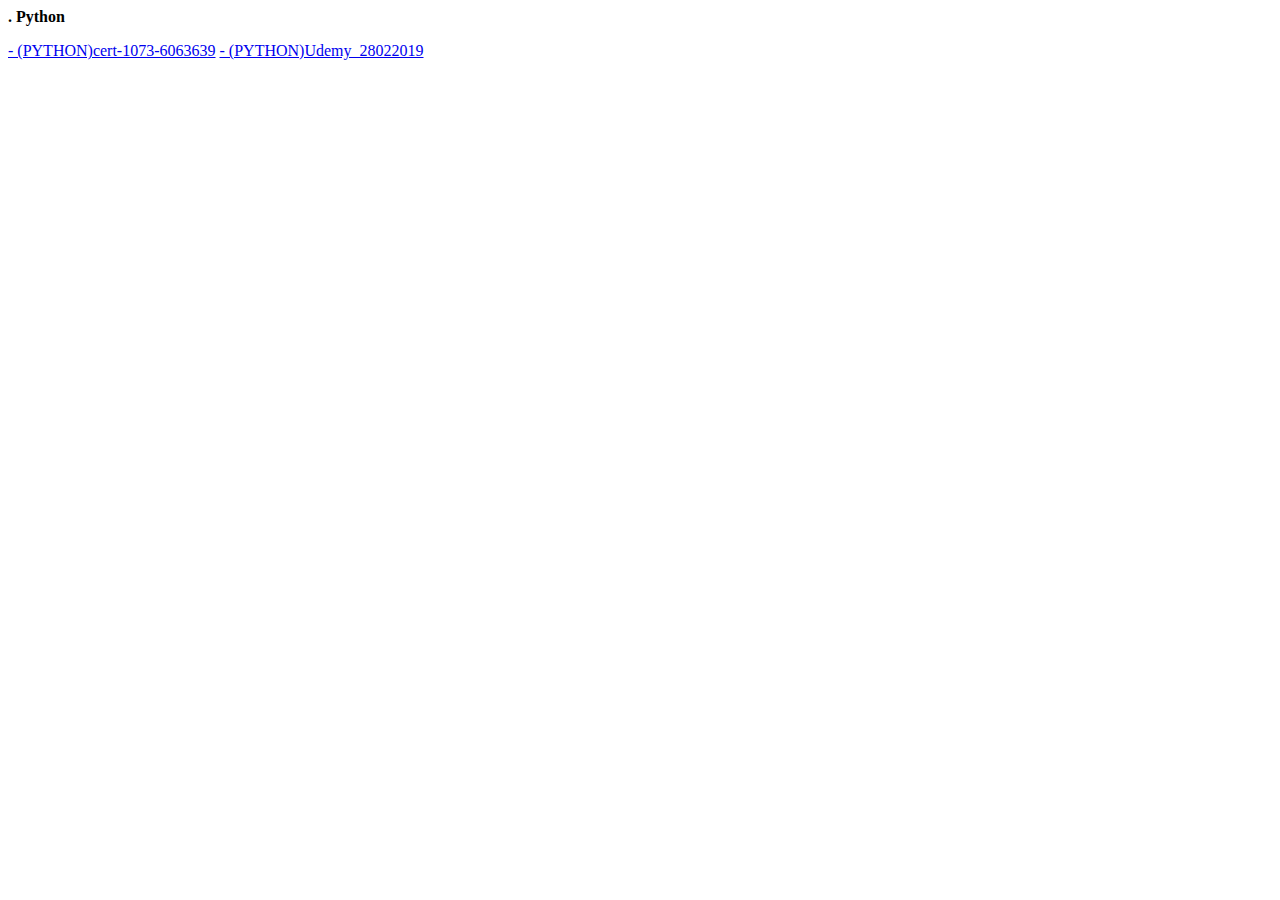
==== certs/certs.htm @ cd46f4d2 "Add files via upload" ====
<html>
<body>

<p><strong> . Python</strong><p>
<a href="certs/(PYTHON)cert-1073-6063639"> - (PYTHON)cert-1073-6063639</a>
<a href="certs/(PYTHON)Udemy_28022019"> - (PYTHON)Udemy_28022019</a>

</body>
</html>
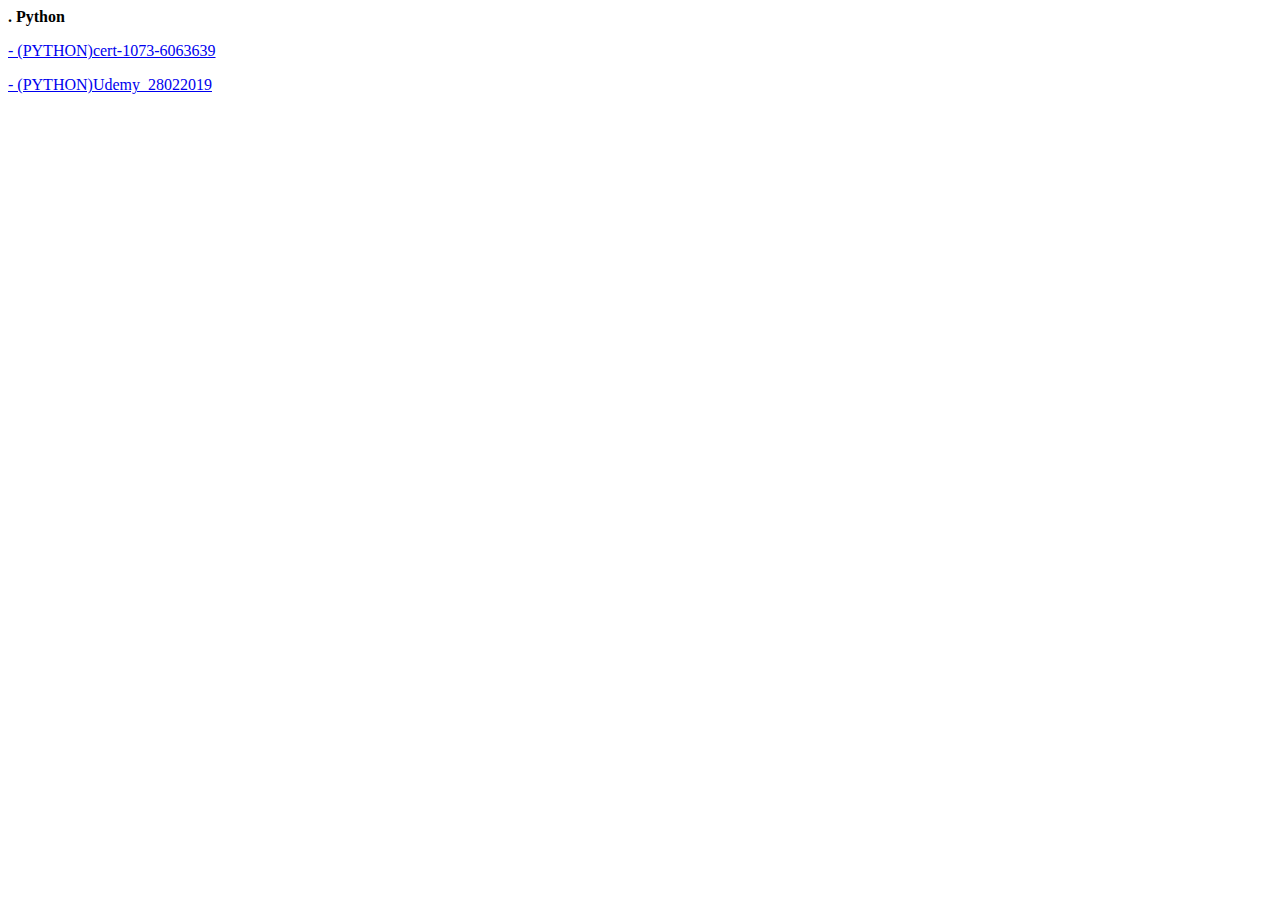
==== commit bbc5d94d: "Update certs.htm" ====
--- a/certs/certs.htm
+++ b/certs/certs.htm
@@ -2,8 +2,7 @@
 <body>
 
 <p><strong> . Python</strong><p>
-<a href="certs/(PYTHON)cert-1073-6063639"> - (PYTHON)cert-1073-6063639</a>
-<a href="certs/(PYTHON)Udemy_28022019"> - (PYTHON)Udemy_28022019</a>
-
+<p><a href="(PYTHON)cert-1073-6063639"> - (PYTHON)cert-1073-6063639</a><p>
+<a href="(PYTHON)Udemy_28022019"> - (PYTHON)Udemy_28022019</a>
 </body>
-</html>+</html>
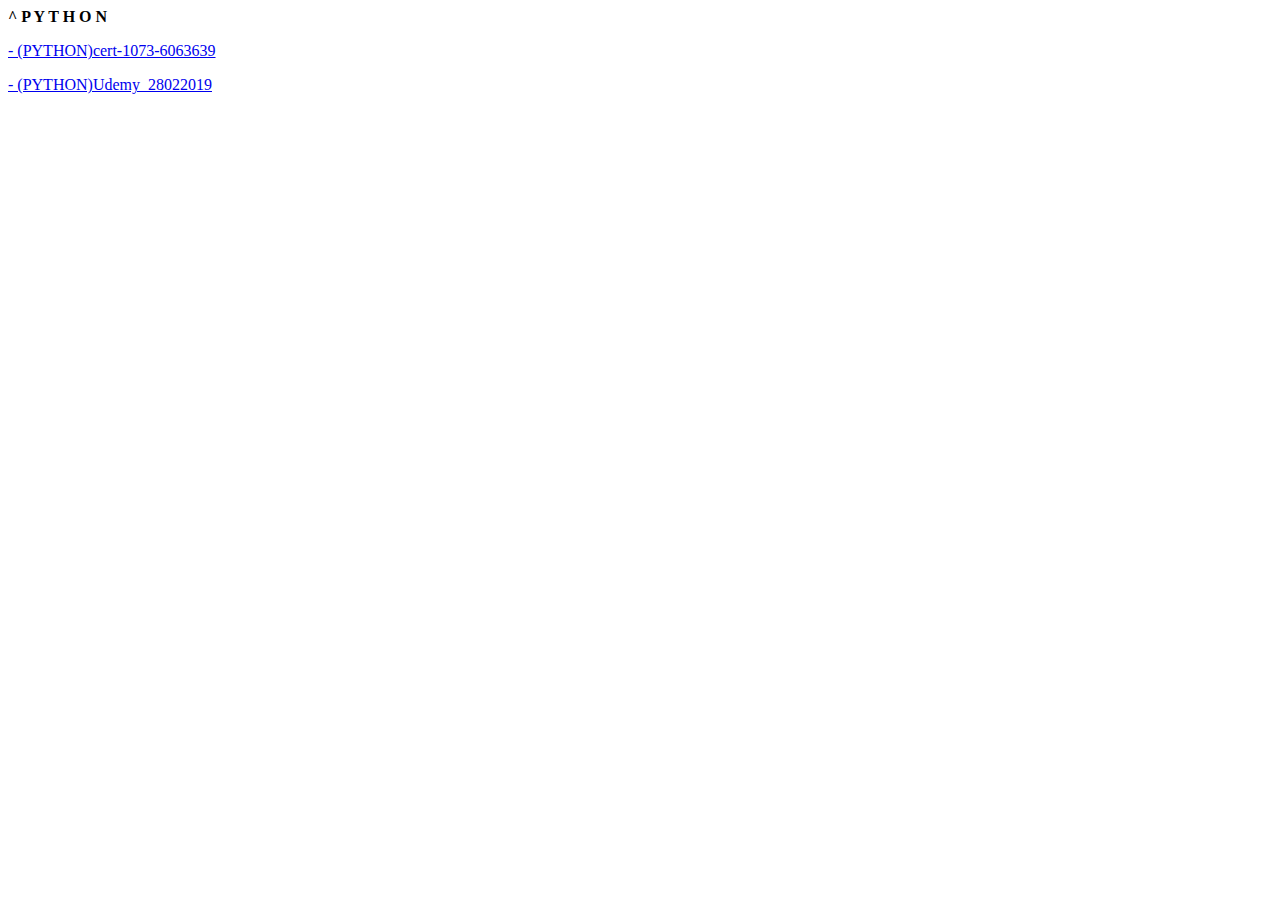
==== commit 07f3c3bf: "Update certs.htm" ====
--- a/certs/certs.htm
+++ b/certs/certs.htm
@@ -1,8 +1,8 @@
 <html>
 <body>
 
-<p><strong> . Python</strong><p>
-<p><a href="(PYTHON)cert-1073-6063639"> - (PYTHON)cert-1073-6063639</a><p>
-<a href="(PYTHON)Udemy_28022019"> - (PYTHON)Udemy_28022019</a>
+<p><strong> ^ P Y T H O N</strong><p>
+<p><a href="(PYTHON)cert-1073-6063639.jpg"> - (PYTHON)cert-1073-6063639</a><p>
+<a href="(PYTHON)Udemy_28022019.jpg"> - (PYTHON)Udemy_28022019</a>
 </body>
 </html>
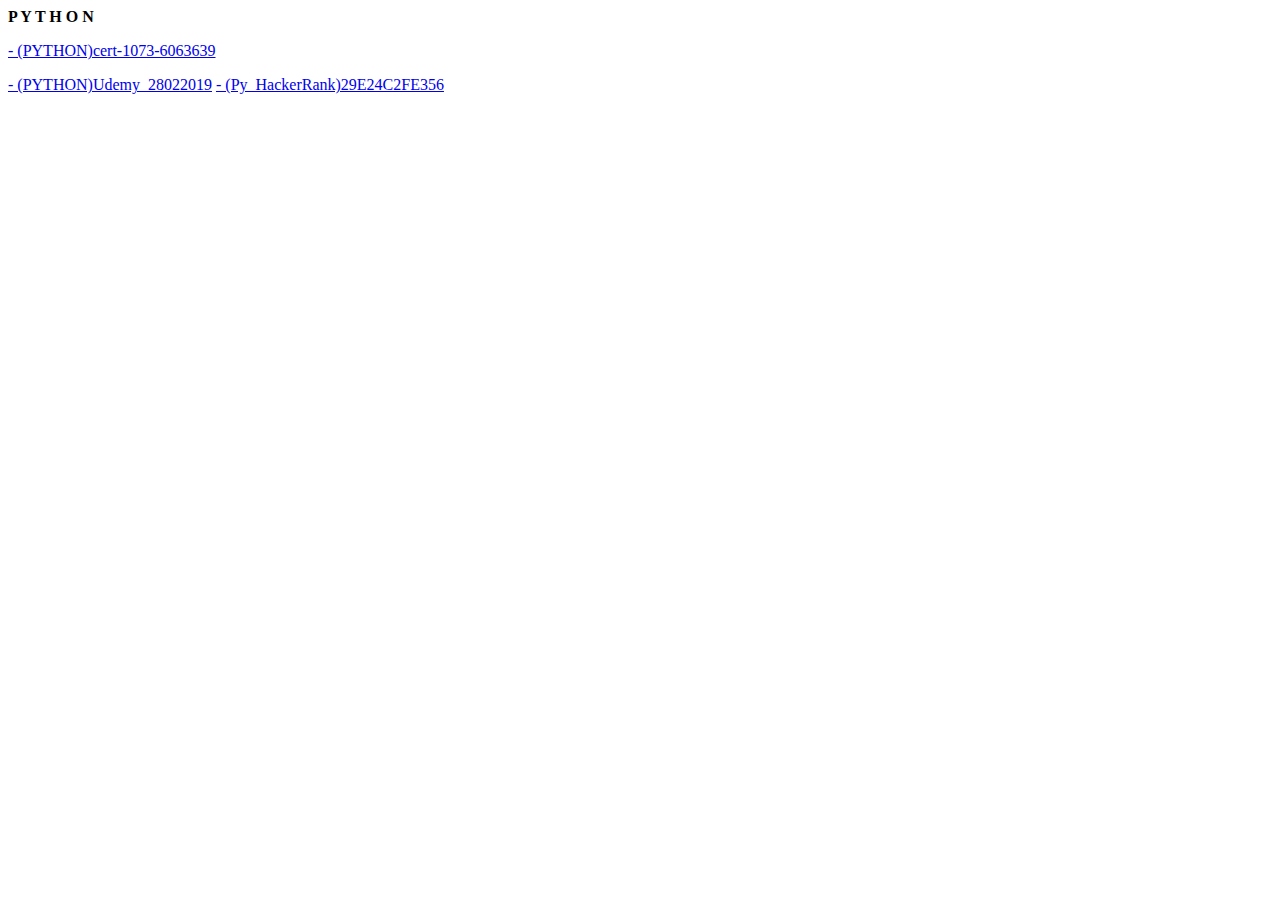
==== commit 901c8832: "Update certs.htm" ====
--- a/certs/certs.htm
+++ b/certs/certs.htm
@@ -1,8 +1,9 @@
 <html>
 <body>
 
-<p><strong> ^ P Y T H O N</strong><p>
+<p><strong>  P Y T H O N</strong><p>
 <p><a href="(PYTHON)cert-1073-6063639.jpg"> - (PYTHON)cert-1073-6063639</a><p>
 <a href="(PYTHON)Udemy_28022019.jpg"> - (PYTHON)Udemy_28022019</a>
+  <a href="(Py_HackerRank)29E24C2FE356.png"> - (Py_HackerRank)29E24C2FE356</a>
 </body>
 </html>
